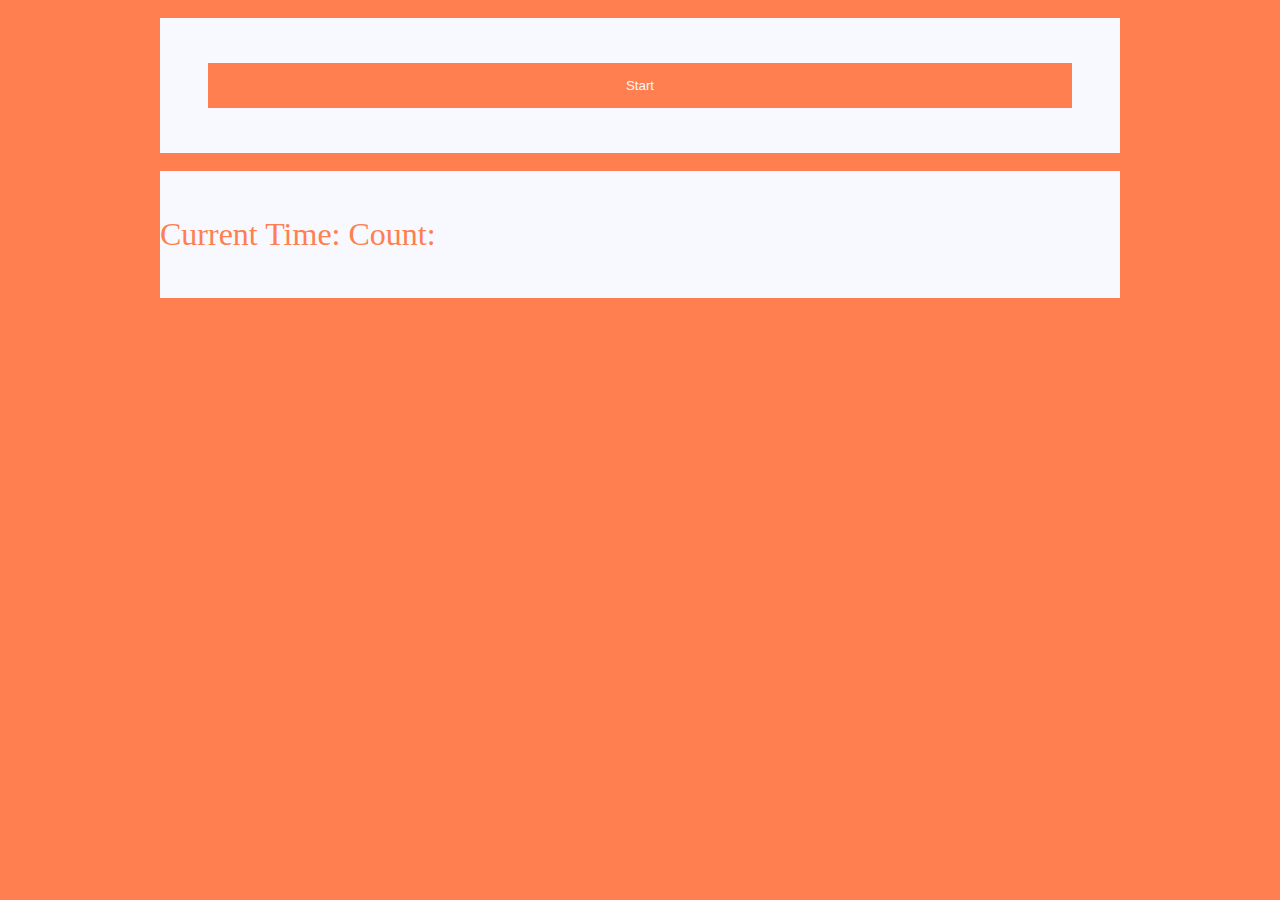
==== docs/index.html @ 72dc735c "renamed src to docs to fit naming scheme of github pages" ====
<html>
    <head>
        <!--scripts-->
        <script src="scripts/util.js"></script>
        <script src="scripts/main.js"></script>
        <!--stylesheets-->
        <link rel="stylesheet" href="stylesheets/main.css">

        <!--iOS-stuff for addint as on homepage-->
        <meta name="apple-mobile-web-app-capable" content="yes">
        <meta name="apple-mobile-web-app-title" content="Interval Tracker">
    </head>
    <body>
        <div id="inputContainer" class="containers">
            <button id="button">Start</button>
        </div>
        <div id="outputContainer" class="containers">
            Current Time: <span id="currentTimeOutput"></span>
            Count: <span id="countOutput"></span>
        </div>
    </body>
</html>
---- docs/stylesheets/main.css ----
:root{
    --primary-color: coral; 
    --secondary-color: ghostwhite; 

;}
body{
    margin: 0; 
    background-color: var(--primary-color); 
    color: var(--secondary-color); 

    font-size: 2em; 
}

.containers{
    background-color: var(--secondary-color);
    color: var(--primary-color);
    width: 75vw; 

    padding-top: 5vh;   
    padding-bottom: 5vh; 

    margin: auto; 
    margin-top: 2vh; 
    margin-top: 2vh; 

    transition-duration: 0.5s; 
}
.containers:hover{
    transform: scale(1.05); 
    box-shadow: 0.5px 1px 10px 1px black; 
}

#inputContainer{
    text-align: center; 
}
#inputContainer #button{
    height: 5vh;
    width: 90%; 

    border-style: none; 
    background-color: var(--primary-color); 
    color: var(--secondary-color); 
}
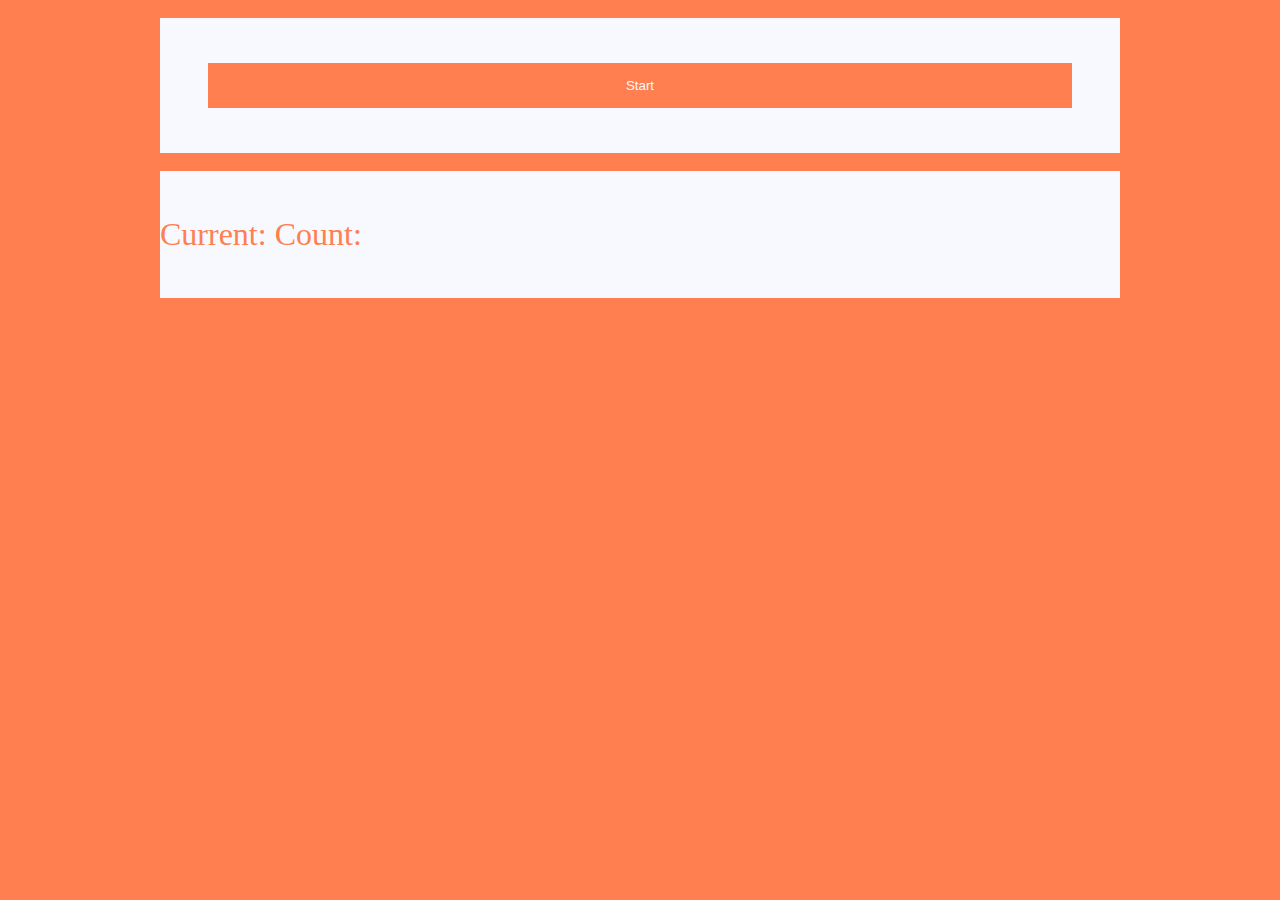
==== commit f9b6ff6b: "changed skeleton to accomodate mobile version" ====
--- a/docs/index.html
+++ b/docs/index.html
@@ -15,8 +15,11 @@
             <button id="button">Start</button>
         </div>
         <div id="outputContainer" class="containers">
-            Current Time: <span id="currentTimeOutput"></span>
-            Count: <span id="countOutput"></span>
+            <div>Current: Count:</div>
+            <div>
+                <span id="currentTimeOutput"></span>
+                <span id="countOutput"></span>
+            </div>
         </div>
     </body>
 </html>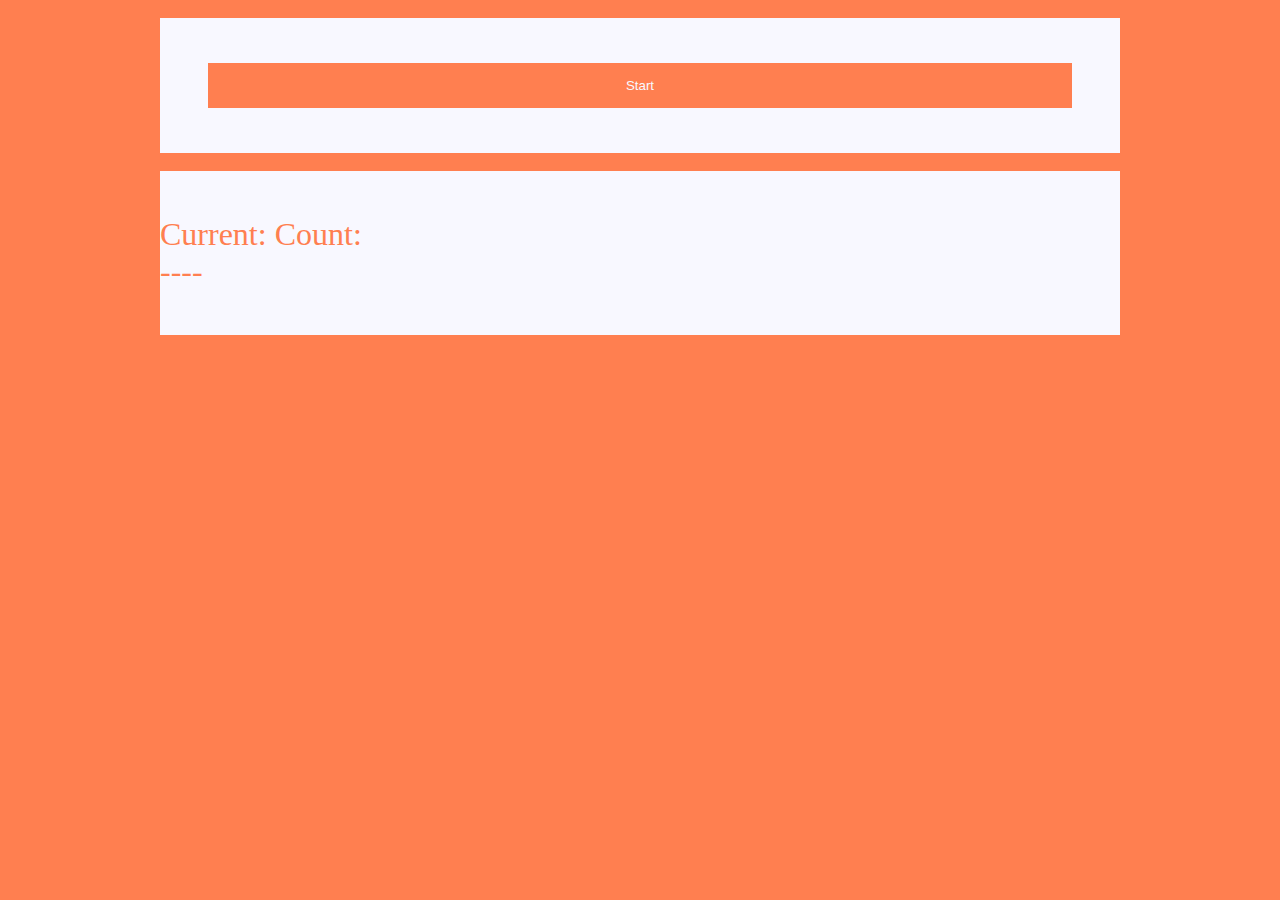
==== commit f7eaf26b: "changed skeleton to accomodate mobile version" ====
--- a/docs/index.html
+++ b/docs/index.html
@@ -18,6 +18,7 @@
             <div>Current: Count:</div>
             <div>
                 <span id="currentTimeOutput"></span>
+                ----
                 <span id="countOutput"></span>
             </div>
         </div>
